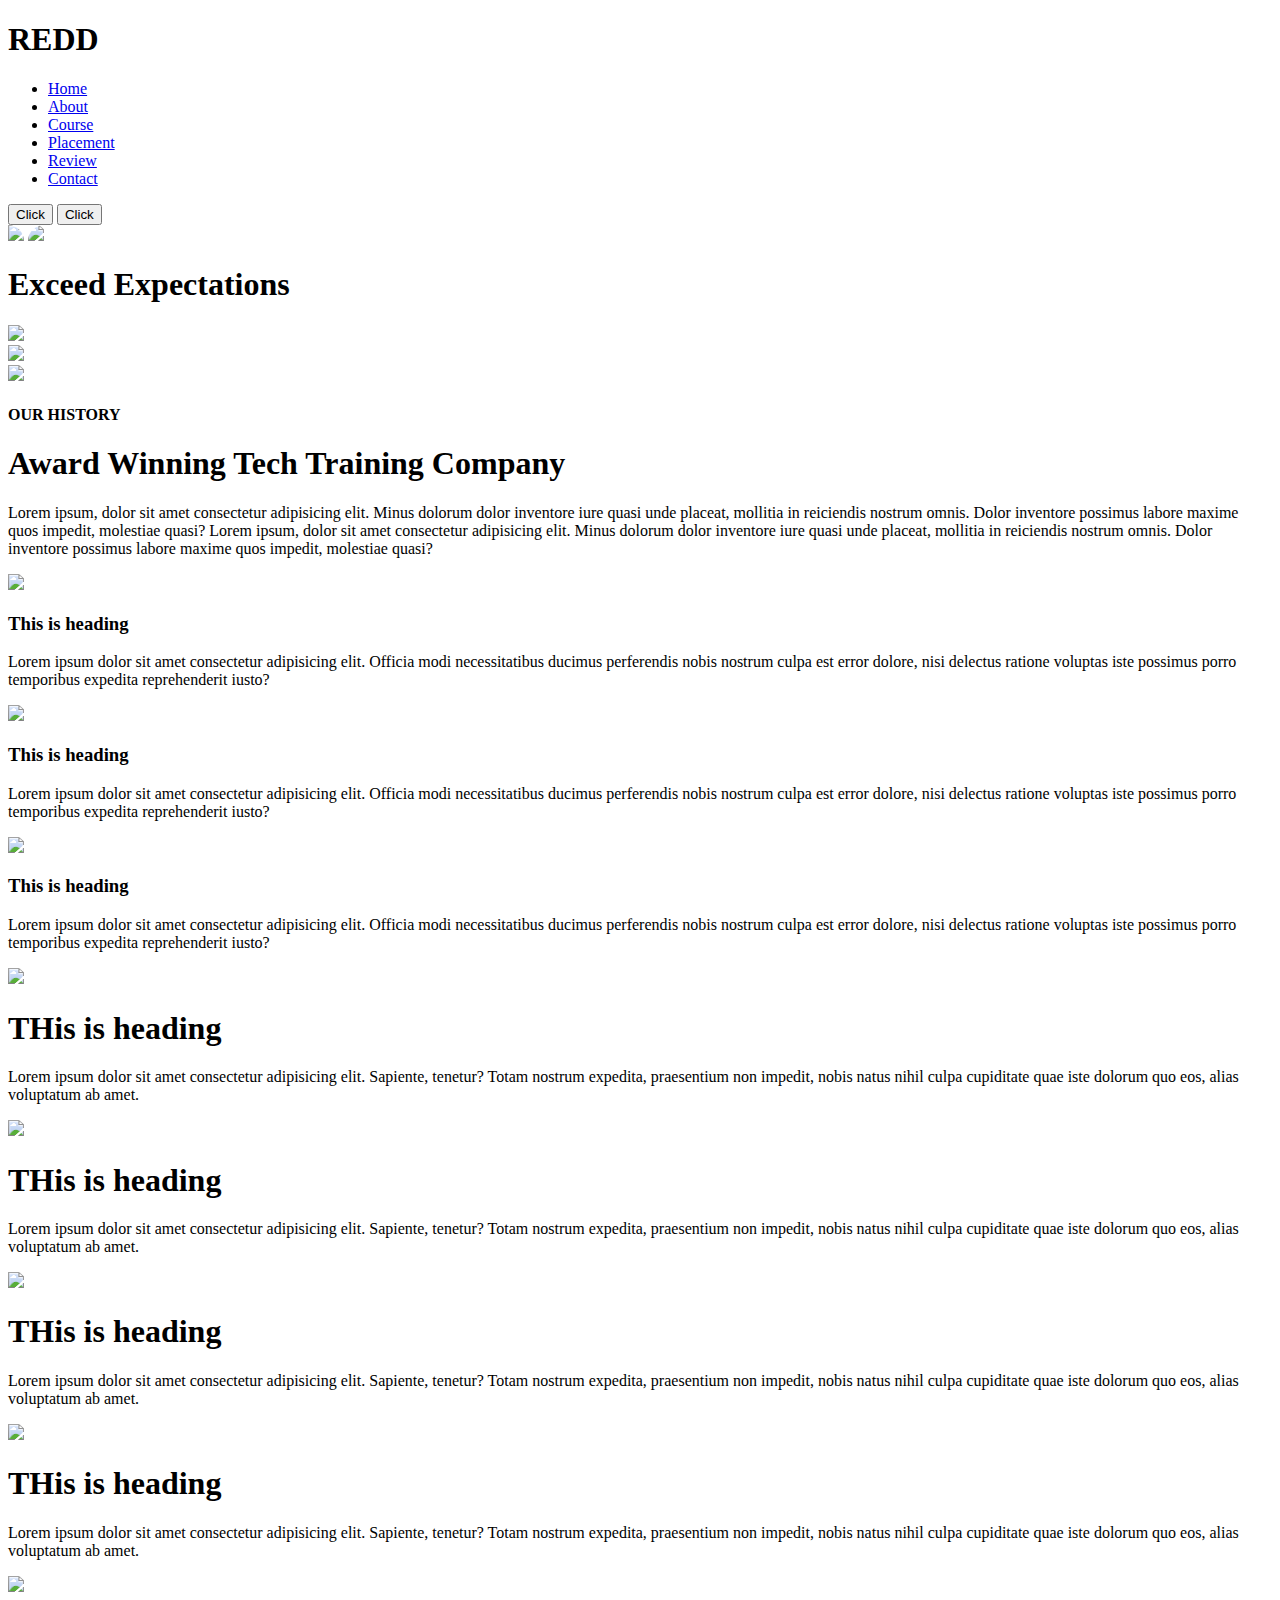
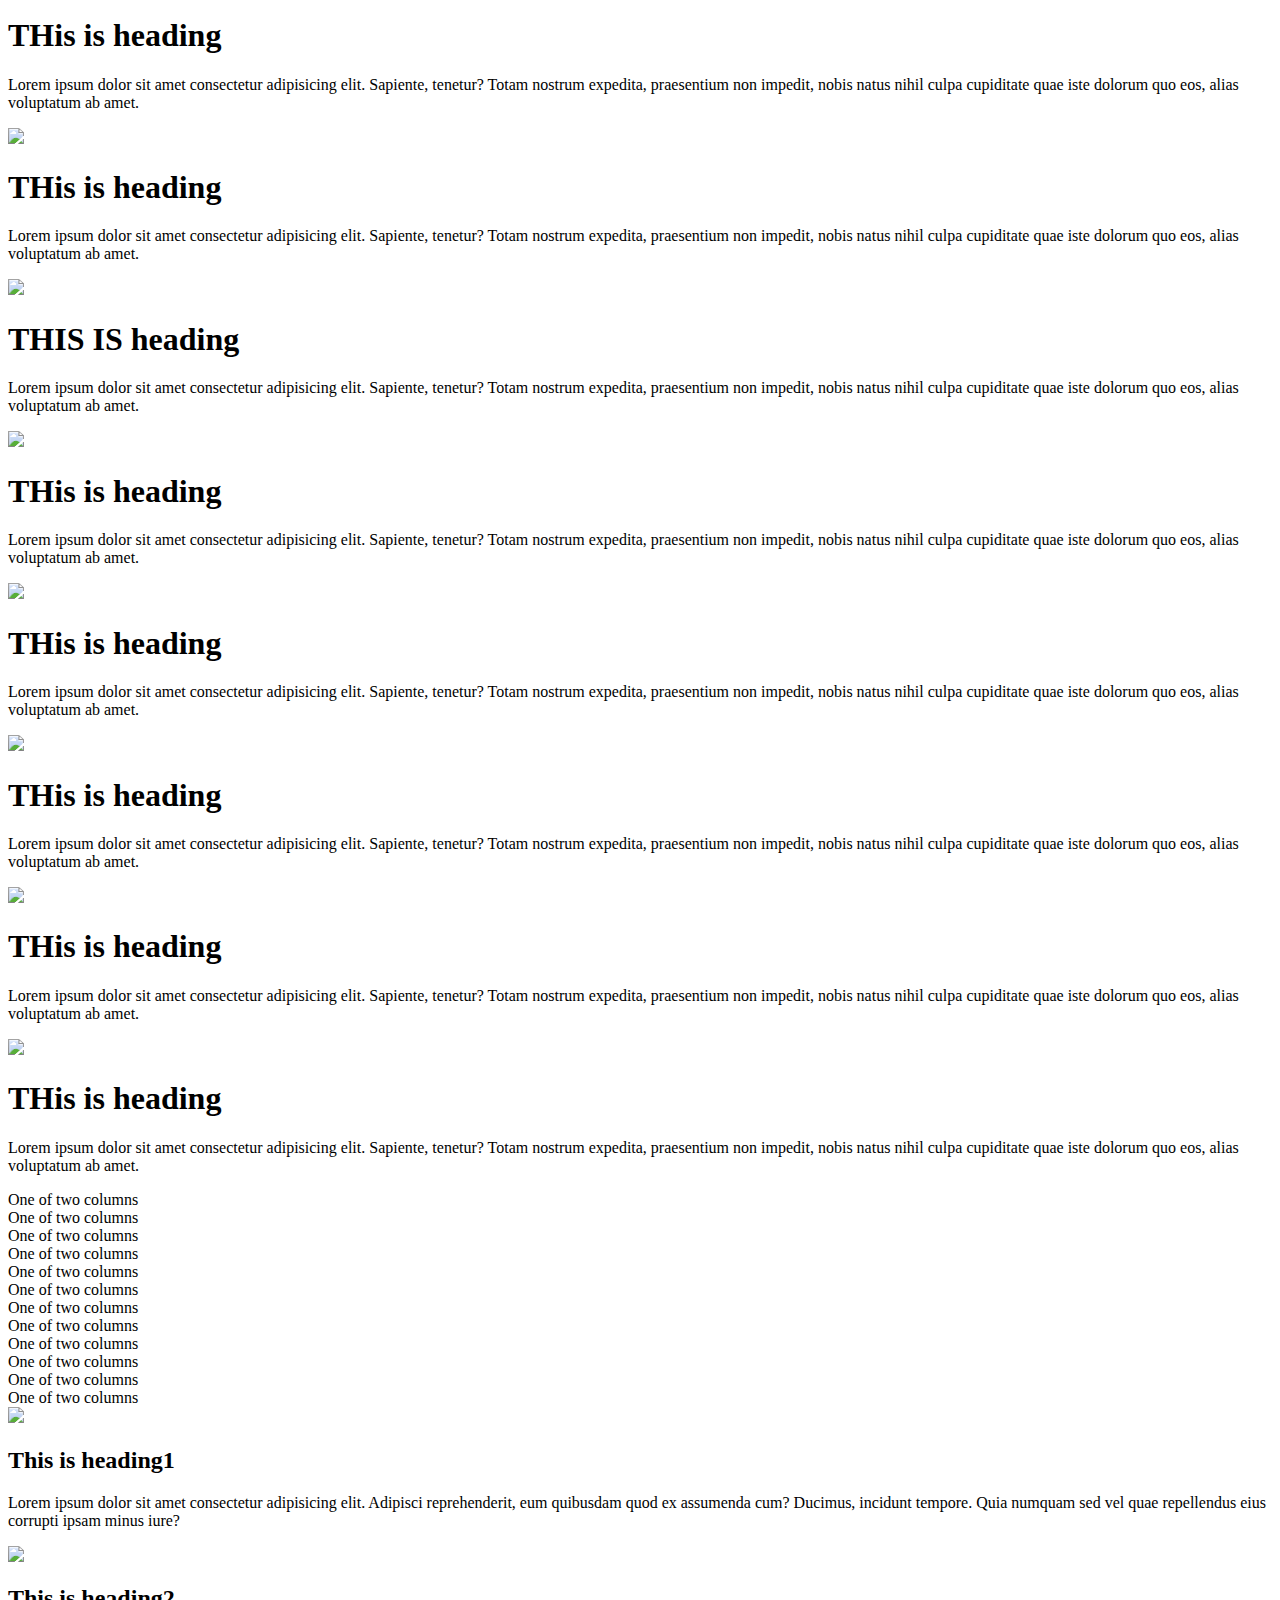
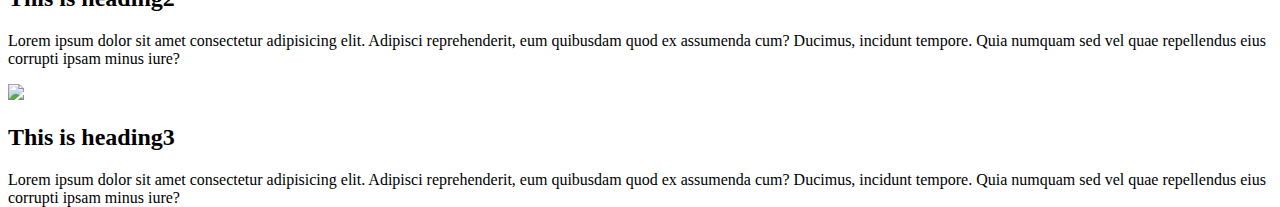
==== index.html @ 3a646576 "Add files via upload" ====
<!DOCTYPE html>
<html lang="en">

<head>
    <meta charset="UTF-8">
    <meta name="viewport" content="width=device-width, initial-scale=1.0">
    <title>REDTech</title>
    <link rel="stylesheet" href="style.css">
    <!-- Bootstrap CSS -->
    <link href="https://cdn.jsdelivr.net/npm/bootstrap@5.3.2/dist/css/bootstrap.min.css" rel="stylesheet"
        integrity="sha384-T3c6CoIi6uLrA9TneNEoa7RxnatzjcDSCmG1MXxSR1GAsXEV/Dwwykc2MPK8M2HN" crossorigin="anonymous">
    <!-- Custom CSS -->

</head>

<body>

    <header class="container">
        <div class="row text-center">
            <div class="col-3 logo">
                <h1>REDD</h1>
            </div>


            <nav class="col-6 navbar align-items-center d-flex">
                <ul>
                    <li class="list"><a href="#home">Home</a></li>
                    <li class="list"><a href="#about">About</a></li>
                    <li class="list"><a href="#course">Course</a></li>
                    <li class="list"><a href="#placement">Placement</a></li>
                    <li class="list"><a href="#review">Review</a></li>
                    <li class="list"><a href="#contact">Contact</a></li>

                </ul>
            </nav>
            <div class="col-3 btn">
                <button>Click</button>
                <button>Click</button>
            </div>
        </div>
    </header>


    <section class="container banner">

        <img src="Images/red.webp" style="border-top-right-radius: 50px;">

        <img src="Images/black.webp" style="border-top-left-radius:50px;">
        <h1>Exceed Expectations</h1>

        <img src="Images/boy-removebg-preview (1).png" class="front" style="height:300px;">


    </section>

    <section class="container history">

        <div class="award">
            <img src="images\sec2.webp">

        </div>

        <div class="award_img">
            <img src="images/sec2a.webp">
        </div>

        <div class="award_a">
            <h4>OUR HISTORY</h4>
            <h1>Award Winning Tech Training Company</h1>
            <p>Lorem ipsum, dolor sit amet consectetur adipisicing elit.
                Minus dolorum dolor inventore iure quasi unde placeat,
                mollitia in reiciendis nostrum omnis. Dolor inventore possimus
                labore maxime quos impedit, molestiae quasi?
                Lorem ipsum, dolor sit amet consectetur adipisicing elit.
                Minus dolorum dolor inventore iure quasi unde placeat,
                mollitia in reiciendis nostrum omnis. Dolor inventore possimus
                labore maxime quos impedit, molestiae quasi?</p>


        </div>

    </section>



    <section class="container services">
        <div class="row gx-5">
            <div class="col">
                <div class=" p-3 border cards">
                    <img src="images\banner1.webp">
                    <h3>This is heading</h3>
                    <p>Lorem ipsum dolor sit amet consectetur adipisicing elit. Officia modi necessitatibus ducimus
                        perferendis nobis nostrum culpa est error dolore, nisi delectus ratione voluptas iste possimus
                        porro temporibus expedita reprehenderit iusto?</p>

                </div>
            </div>
            <div class="col">
                <div class=" p-3 border cards">
                    <img src="images\banner1.webp">
                    <h3>This is heading</h3>
                    <p>Lorem ipsum dolor sit amet consectetur adipisicing elit. Officia modi necessitatibus ducimus
                        perferendis nobis nostrum culpa est error dolore, nisi delectus ratione voluptas iste possimus
                        porro temporibus expedita reprehenderit iusto?</p>

                </div>
            </div>
            <div class="col">
                <div class=" p-3 border cards">
                    <img src="images\banner1.webp">
                    <h3>This is heading</h3>
                    <p>Lorem ipsum dolor sit amet consectetur adipisicing elit.
                         Officia modi necessitatibus ducimus
                        perferendis nobis nostrum culpa est error dolore, nisi delectus ratione voluptas iste possimus
                        porro temporibus expedita reprehenderit iusto?</p>

                </div>
            </div>

            <!-- <div class="col-3 card">
            <img src="images\banner1.webp">
            <h3>This is heading</h3>
            <p>Lorem ipsum dolor sit amet consectetur adipisicing elit. Officia modi necessitatibus ducimus perferendis nobis nostrum culpa est error dolore, nisi delectus ratione voluptas iste possimus porro temporibus expedita reprehenderit iusto?</p>
        </div> -->

        </div>
    </section>


    <section class="container-fluid features">


    </section>




    <section id="cards" class="container d-flex align-items-center">

        <!-- col-sm-12 -->

        <div class="row">
            <div class="card col-12 col-xs-12 col-sm-12 col-md-4 col-lg-3 col-xl-2 col-xxl-1">
                <img src="images/banner1.webp">
                <h1>THis is heading</h1>
                <p>Lorem ipsum dolor sit amet consectetur adipisicing elit. Sapiente, tenetur? Totam nostrum expedita,
                    praesentium non impedit, nobis natus nihil culpa cupiditate quae iste dolorum quo eos, alias
                    voluptatum ab amet.</p>
            </div>

            <div class="card col-12 col-xs-12 col-sm-12 col-md-4 col-lg-3 col-xl-2 col-xxl-1">
                <img src="images\banner1.webp">
                <h1>THis is heading</h1>
                <p>Lorem ipsum dolor sit amet consectetur adipisicing elit. Sapiente, tenetur? Totam nostrum expedita,
                    praesentium non impedit, nobis natus nihil culpa cupiditate quae iste dolorum quo eos, alias
                    voluptatum ab amet.</p>
            </div>
            <div class="card col-12 col-xs-12 col-sm-12 col-md-4 col-lg-3 col-xl-2 col-xxl-1">
                <img src="images\banner1.webp">
                <h1>THis is heading</h1>
                <p>Lorem ipsum dolor sit amet consectetur adipisicing elit. Sapiente, tenetur? Totam nostrum expedita,
                    praesentium non impedit, nobis natus nihil culpa cupiditate quae iste dolorum quo eos, alias
                    voluptatum ab amet.</p>
            </div>
            <div class="card col-12 col-xs-12 col-sm-12 col-md-4 col-lg-3 col-xl-2 col-xxl-1">
                <img src="images\banner1.webp">
                <h1>THis is heading</h1>
                <p>Lorem ipsum dolor sit amet consectetur adipisicing elit. Sapiente, tenetur? Totam nostrum expedita,
                    praesentium non impedit, nobis natus nihil culpa cupiditate quae iste dolorum quo eos, alias
                    voluptatum ab amet.</p>
            </div>
            <div class="card col-12 col-xs-12 col-sm-12 col-md-4 col-lg-3 col-xl-2 col-xxl-1">
                <img src="images\banner1.webp">
                <h1>THis is heading</h1>
                <p>Lorem ipsum dolor sit amet consectetur adipisicing elit. Sapiente, tenetur? Totam nostrum expedita,
                    praesentium non impedit, nobis natus nihil culpa cupiditate quae iste dolorum quo eos, alias
                    voluptatum ab amet.</p>
            </div>
            <div class="card col-12 col-xs-12 col-sm-12 col-md-4 col-lg-3 col-xl-2 col-xxl-1">
                <img src="images\banner1.webp">
                <h1>THis is heading</h1>
                <p>Lorem ipsum dolor sit amet consectetur adipisicing elit. Sapiente, tenetur? Totam nostrum expedita,
                    praesentium non impedit, nobis natus nihil culpa cupiditate quae iste dolorum quo eos, alias
                    voluptatum ab amet.</p>
            </div>


            <!-- col-sm-6 -->

            <div class="card col-3 col-xs-12 col-sm-6 col-md-4 col-lg-3 col-xl-2 col-xxl-1">
                <img src="images\banner1.webp">
                <h1>THIS IS heading</h1>
                <p>Lorem ipsum dolor sit amet consectetur adipisicing elit. Sapiente, tenetur? Totam nostrum expedita,
                    praesentium non impedit, nobis natus nihil culpa cupiditate quae iste dolorum quo eos, alias
                    voluptatum ab amet.</p>
            </div>
            <div class="card col-3 col-xs-12 col-sm-6 col-md-4 col-lg-3 col-xl-2 col-xxl-1">
                <img src="images\banner1.webp">
                <h1>THis is heading</h1>
                <p>Lorem ipsum dolor sit amet consectetur adipisicing elit. Sapiente, tenetur? Totam nostrum expedita,
                    praesentium non impedit, nobis natus nihil culpa cupiditate quae iste dolorum quo eos, alias
                    voluptatum ab amet.</p>
            </div>
            <div class="card col-3 col-xs-12 col-sm-6 col-md-4 col-lg-3 col-xl-2 col-xxl-1">
                <img src="images\banner1.webp">
                <h1>THis is heading</h1>
                <p>Lorem ipsum dolor sit amet consectetur adipisicing elit. Sapiente, tenetur? Totam nostrum expedita,
                    praesentium non impedit, nobis natus nihil culpa cupiditate quae iste dolorum quo eos, alias
                    voluptatum ab amet.</p>
            </div>
            <div class="card col-3 col-xs-12 col-sm-6 col-md-4 col-lg-3 col-xl-2 col-xxl-1">
                <img src="images\banner1.webp">
                <h1>THis is heading</h1>
                <p>Lorem ipsum dolor sit amet consectetur adipisicing elit. Sapiente, tenetur? Totam nostrum expedita,
                    praesentium non impedit, nobis natus nihil culpa cupiditate quae iste dolorum quo eos, alias
                    voluptatum ab amet.</p>
            </div>
            <div class="card col-3 col-xs-12 col-sm-6 col-md-4 col-lg-3 col-xl-2 col-xxl-1">
                <img src="images\banner1.webp">
                <h1>THis is heading</h1>
                <p>Lorem ipsum dolor sit amet consectetur adipisicing elit. Sapiente, tenetur? Totam nostrum expedita,
                    praesentium non impedit, nobis natus nihil culpa cupiditate quae iste dolorum quo eos, alias
                    voluptatum ab amet.</p>
            </div>
            <div class="card col-3 col-xs-12 col-sm-6 col-md-4 col-lg-3 col-xl-2 col-xxl-1">
                <img src="images\banner1.webp">
                <h1>THis is heading</h1>
                <p>Lorem ipsum dolor sit amet consectetur adipisicing elit. Sapiente, tenetur? Totam nostrum expedita,
                    praesentium non impedit, nobis natus nihil culpa cupiditate quae iste dolorum quo eos, alias
                    voluptatum ab amet.</p>
            </div>


        </div>
    </section>

    <section class="container colls">

        <div class="container text-center">
            <div class="row justify-content-between ">
                <div class="col-4 border-circle col1">
                    One of two columns
                </div>
                <div class="col-4">
                    One of two columns
                </div>
            </div>
            <div class="row justify-content-around">
                <div class="col-4">
                    One of two columns
                </div>
                <div class="col-4">
                    One of two columns
                </div>
            </div>
            <div class="row justify-content-between">
                <div class="col-4">
                    One of two columns
                </div>
                <div class="col-4">
                    One of two columns
                </div>
            </div>
            <div class="row justify-content-around">
                <div class="col-4">
                    One of two columns
                </div>
                <div class="col-4">
                    One of two columns
                </div>
            </div>
            <div class="row justify-content-between">
                <div class="col-4">
                    One of two columns
                </div>
                <div class="col-4">
                    One of two columns
                </div>
            </div>
            <div class="row justify-content-evenly">
                <div class="col-4">
                    One of two columns
                </div>
                <div class="col-4">
                    One of two columns
                </div>
               
            </div>
        </div>

    </section>

    <section style="height: 200px;">

        <div class="container-fluid  text-white">
          <div class="row text-center ">
            <div class="col border rounded p-2 m-2 bg-dark">
              <img src="images\sec2.webp" width="100%" class="rounded-pill">
              <h2>This is heading1</h2>
              <p>Lorem ipsum dolor sit amet consectetur adipisicing elit. Adipisci reprehenderit, 
                eum quibusdam quod ex assumenda cum? Ducimus, incidunt tempore. 
                Quia numquam sed vel quae repellendus eius corrupti ipsam minus iure?</p>
            </div>
    
            <div class="col border rounded p-2 m-2 bg-dark">
              <img src="images\sec2.webp" width="100%" class="rounded-pill">
              <h2>This is heading2</h2>
              <p>Lorem ipsum dolor sit amet consectetur adipisicing elit. Adipisci reprehenderit,
                eum quibusdam quod ex assumenda cum? Ducimus, incidunt tempore. 
                Quia numquam sed vel quae repellendus eius corrupti ipsam minus iure?</p>
            </div>
    
            <div class="col border rounded p-2 m-2 bg-dark">
              <img src="images\sec2.webp" width="100%" class="rounded-pill">
              <h2  class="">This is heading3</h2>
              <p>Lorem ipsum dolor sit amet consectetur adipisicing elit. Adipisci reprehenderit, 
                eum quibusdam quod ex assumenda cum? Ducimus, incidunt tempore. 
                Quia numquam sed vel quae repellendus eius corrupti ipsam minus iure?</p>
            </div>
            
          </div>
    
        </div>
    
      </section>
    

    <!-- <section class="container">
        <div class="row test gX-2 gy-3">



        <div class="card col-3 col-xs-12 col-sm-6 col-md-4 col-lg-3 col-xl-2 col-xxl-1"></div>
        <div class="card col-3  col-xs-12 col-sm-6 col-md-4 col-lg-3 col-xl-2 col-xxl-1"></div>
        <div class="card col-3  col-xs-12 col-sm-6 col-md-4 col-lg-3 col-xl-2 col-xxl-1"></div>
        <div class="card col-3  col-xs-12 col-sm-6 col-md-4 col-lg-3 col-xl-2 col-xxl-1"></div>
        <div class="card col-3  col-xs-12 col-sm-6 col-md-4 col-lg-3 col-xl-2 col-xxl-1"></div>
        <div class="card col-3  col-xs-12 col-sm-6 col-md-4 col-lg-3 col-xl-2 col-xxl-1"></div>
        <div class="card col-3  col-xs-12 col-sm-6 col-md-4 col-lg-3 col-xl-2 col-xxl-1"></div>
        <div class="card col-3  col-xs-12 col-sm-6 col-md-4 col-lg-3 col-xl-2 col-xxl-1"></div>
        <div class="card col-3  col-xs-12 col-sm-6 col-md-4 col-lg-3 col-xl-2 col-xxl-1"></div>
        <div class="card col-3  col-xs-12 col-sm-6 col-md-4 col-lg-3 col-xl-2 col-xxl-1"></div>
        <div class="card col-3  col-xs-12 col-sm-6 col-md-4 col-lg-3 col-xl-2 col-xxl-1"></div>
        <div class="card col-3  col-xs-12 col-sm-6 col-md-4 col-lg-3 col-xl-2 col-xxl-1"></div>

    </div>

    </section> -->
























    <!-- START:::script tag for bootstrap -->

    <script src="https://cdn.jsdelivr.net/npm/bootstrap@5.3.2/dist/js/bootstrap.bundle.min.js"
        integrity="sha384-C6RzsynM9kWDrMNeT87bh95OGNyZPhcTNXj1NW7RuBCsyN/o0jlpcV8Qyq46cDfL"
        crossorigin="anonymous"></script>
    <!-- END:::script tag for bootstrap  -->
</body>

</html>


<!-- 


    <section id="cards" class="container d-flex align-items-center">

        <div class="row">
        <div class="card col-3 col-xs-12 col-sm-12 col-md-4 col-lg-3 col-xl-2 col-xxl-1">
            <img src="images/banner1.webp">
            <h1>THis is heading</h1>
            <p>Lorem ipsum dolor sit amet consectetur adipisicing elit. Sapiente, tenetur? Totam nostrum expedita, praesentium non impedit, nobis natus nihil culpa cupiditate quae iste dolorum quo eos, alias voluptatum ab amet.</p>
        </div>

        <div class="card col-3 col-xs-12 col-sm-12 col-md-4 col-lg-3 col-xl-2 col-xxl-1">
            <img src="images\banner1.webp">
            <h1>THis is heading</h1>
            <p>Lorem ipsum dolor sit amet consectetur adipisicing elit. Sapiente, tenetur? Totam nostrum expedita, praesentium non impedit, nobis natus nihil culpa cupiditate quae iste dolorum quo eos, alias voluptatum ab amet.</p>
        </div>
        <div class="card col-3 col-xs-12 col-sm-12 col-md-4 col-lg-3 col-xl-2 col-xxl-1">
            <img src="images\banner1.webp">
            <h1>THis is heading</h1>
            <p>Lorem ipsum dolor sit amet consectetur adipisicing elit. Sapiente, tenetur? Totam nostrum expedita, praesentium non impedit, nobis natus nihil culpa cupiditate quae iste dolorum quo eos, alias voluptatum ab amet.</p>
        </div>
        <div class="card col-3 col-xs-12 col-sm-12 col-md-4 col-lg-3 col-xl-2 col-xxl-1">
            <img src="images\banner1.webp">
            <h1>THis is heading</h1>
            <p>Lorem ipsum dolor sit amet consectetur adipisicing elit. Sapiente, tenetur? Totam nostrum expedita, praesentium non impedit, nobis natus nihil culpa cupiditate quae iste dolorum quo eos, alias voluptatum ab amet.</p>
        </div>
        <div class="card col-3 col-xs-12 col-sm-12 col-md-4 col-lg-3 col-xl-2 col-xxl-1">
            <img src="images\banner1.webp">
            <h1>THis is heading</h1>
            <p>Lorem ipsum dolor sit amet consectetur adipisicing elit. Sapiente, tenetur? Totam nostrum expedita, praesentium non impedit, nobis natus nihil culpa cupiditate quae iste dolorum quo eos, alias voluptatum ab amet.</p>
        </div>
        <div class="card col-3 col-xs-12 col-sm-12 col-md-4 col-lg-3 col-xl-2 col-xxl-1">
            <img src="images\banner1.webp">
            <h1>THis is heading</h1>
            <p>Lorem ipsum dolor sit amet consectetur adipisicing elit. Sapiente, tenetur? Totam nostrum expedita, praesentium non impedit, nobis natus nihil culpa cupiditate quae iste dolorum quo eos, alias voluptatum ab amet.</p>
        </div>
        <div class="card col-3 col-xs-12 col-sm-6 col-md-4 col-lg-3 col-xl-2 col-xxl-1">
            <img src="images\banner1.webp">
            <h1>THIS IS heading</h1>
            <p>Lorem ipsum dolor sit amet consectetur adipisicing elit. Sapiente, tenetur? Totam nostrum expedita, praesentium non impedit, nobis natus nihil culpa cupiditate quae iste dolorum quo eos, alias voluptatum ab amet.</p>
        </div>
        <div class="card col-3 col-xs-12 col-sm-6 col-md-4 col-lg-3 col-xl-2 col-xxl-1">
            <img src="images\banner1.webp">
            <h1>THis is heading</h1>
            <p>Lorem ipsum dolor sit amet consectetur adipisicing elit. Sapiente, tenetur? Totam nostrum expedita, praesentium non impedit, nobis natus nihil culpa cupiditate quae iste dolorum quo eos, alias voluptatum ab amet.</p>
        </div>
        <div class="card col-3 col-xs-12 col-sm-6 col-md-4 col-lg-3 col-xl-2 col-xxl-1">
            <img src="images\banner1.webp">
            <h1>THis is heading</h1>
            <p>Lorem ipsum dolor sit amet consectetur adipisicing elit. Sapiente, tenetur? Totam nostrum expedita, praesentium non impedit, nobis natus nihil culpa cupiditate quae iste dolorum quo eos, alias voluptatum ab amet.</p>
        </div>
        <div class="card col-3 col-xs-12 col-sm-6 col-md-4 col-lg-3 col-xl-2 col-xxl-1">
            <img src="images\banner1.webp">
            <h1>THis is heading</h1>
            <p>Lorem ipsum dolor sit amet consectetur adipisicing elit. Sapiente, tenetur? Totam nostrum expedita, praesentium non impedit, nobis natus nihil culpa cupiditate quae iste dolorum quo eos, alias voluptatum ab amet.</p>
        </div>
        <div class="card col-3 col-xs-12 col-sm-6 col-md-4 col-lg-3 col-xl-2 col-xxl-1">
            <img src="images\banner1.webp">
            <h1>THis is heading</h1>
            <p>Lorem ipsum dolor sit amet consectetur adipisicing elit. Sapiente, tenetur? Totam nostrum expedita, praesentium non impedit, nobis natus nihil culpa cupiditate quae iste dolorum quo eos, alias voluptatum ab amet.</p>
        </div>
        <div class="card col-3 col-xs-12 col-sm-6 col-md-4 col-lg-3 col-xl-2 col-xxl-1">
            <img src="images\banner1.webp">
            <h1>THis is heading</h1>
            <p>Lorem ipsum dolor sit amet consectetur adipisicing elit. Sapiente, tenetur? Totam nostrum expedita, praesentium non impedit, nobis natus nihil culpa cupiditate quae iste dolorum quo eos, alias voluptatum ab amet.</p>
        </div>


    </div>
    </section>
     -->

<!-- <header id="head" class="container d-flex align-items-center xs-col-12 sm-col-6 md-col-4 lg-col-3 xl-col-2 xxl-col-1 "> -->

<!-- <header id="head" class="container d-flex align-items-center">
        <div class="col-3 logo">logo</div>    
       -- <nav class="col-6 border">this is nav</nav> -->
<!-- <div class="col-6 navbar col-sm-3">
            <ul>
                <li class="list"><a href="#home">Home</a></li>
                <li class="list"><a href="#about">About</a></li>
                <li class="list"><a href="#course">Course</a></li>
                <li class="list"><a href="#placement">Placement</a></li>
                <li class="list"><a href="#review">Review</a></li>
                <li class="list"><a href="#contact">Contact</a></li>

            </ul>
        </div>
        <div class="col-3 border btn"><button>Click</button></div>

        </header> -->
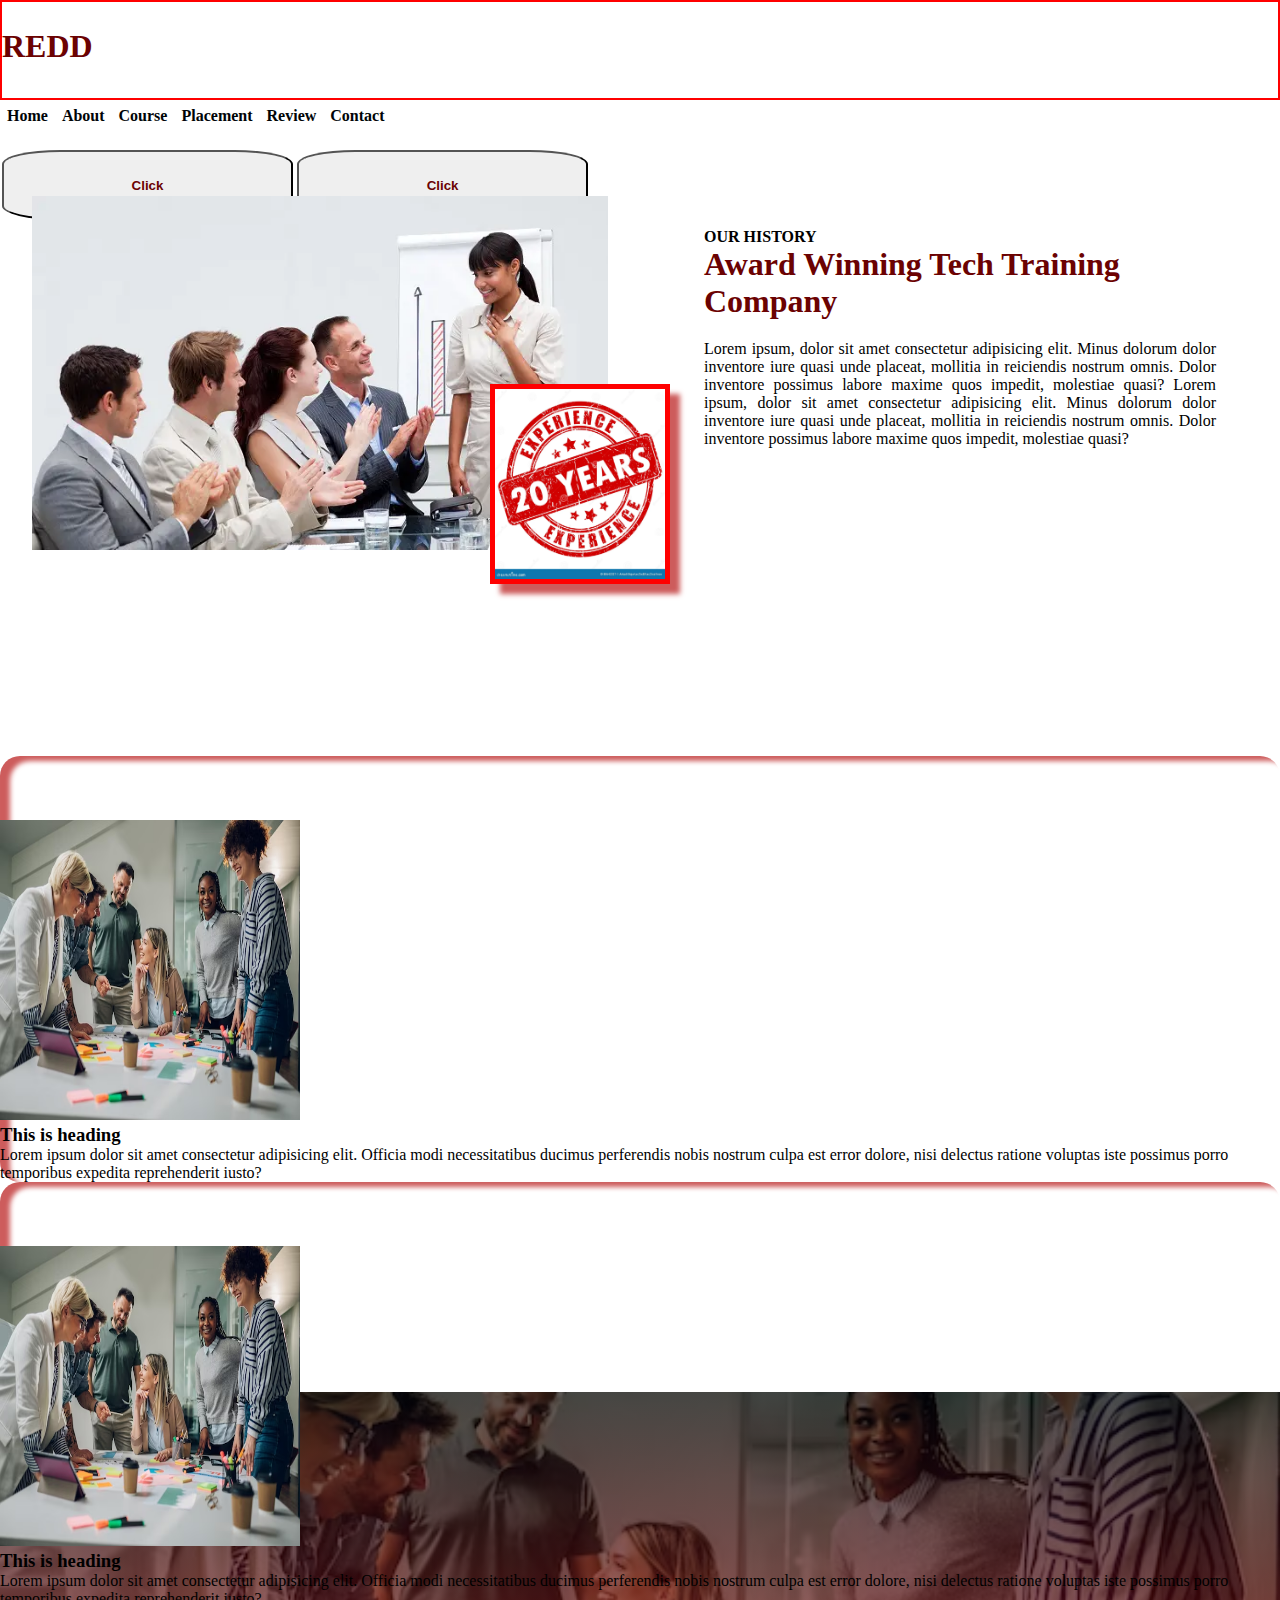
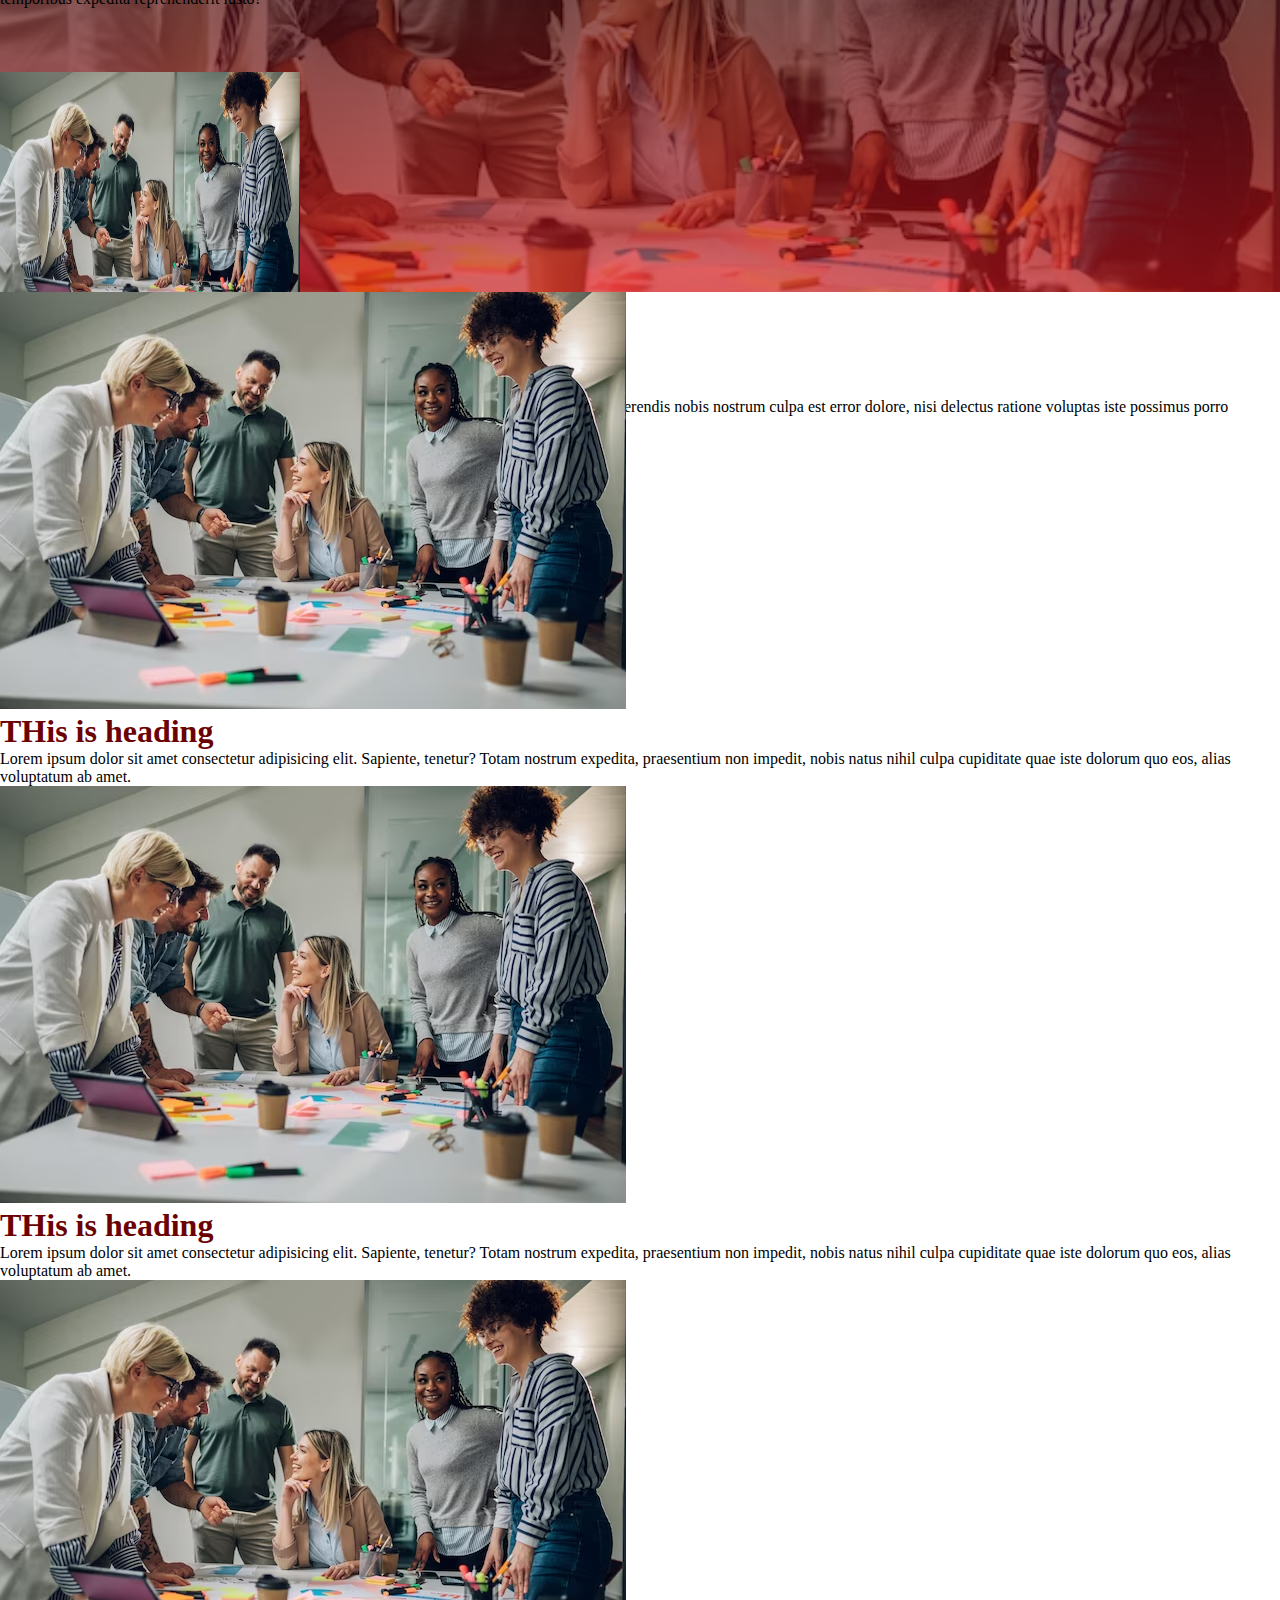
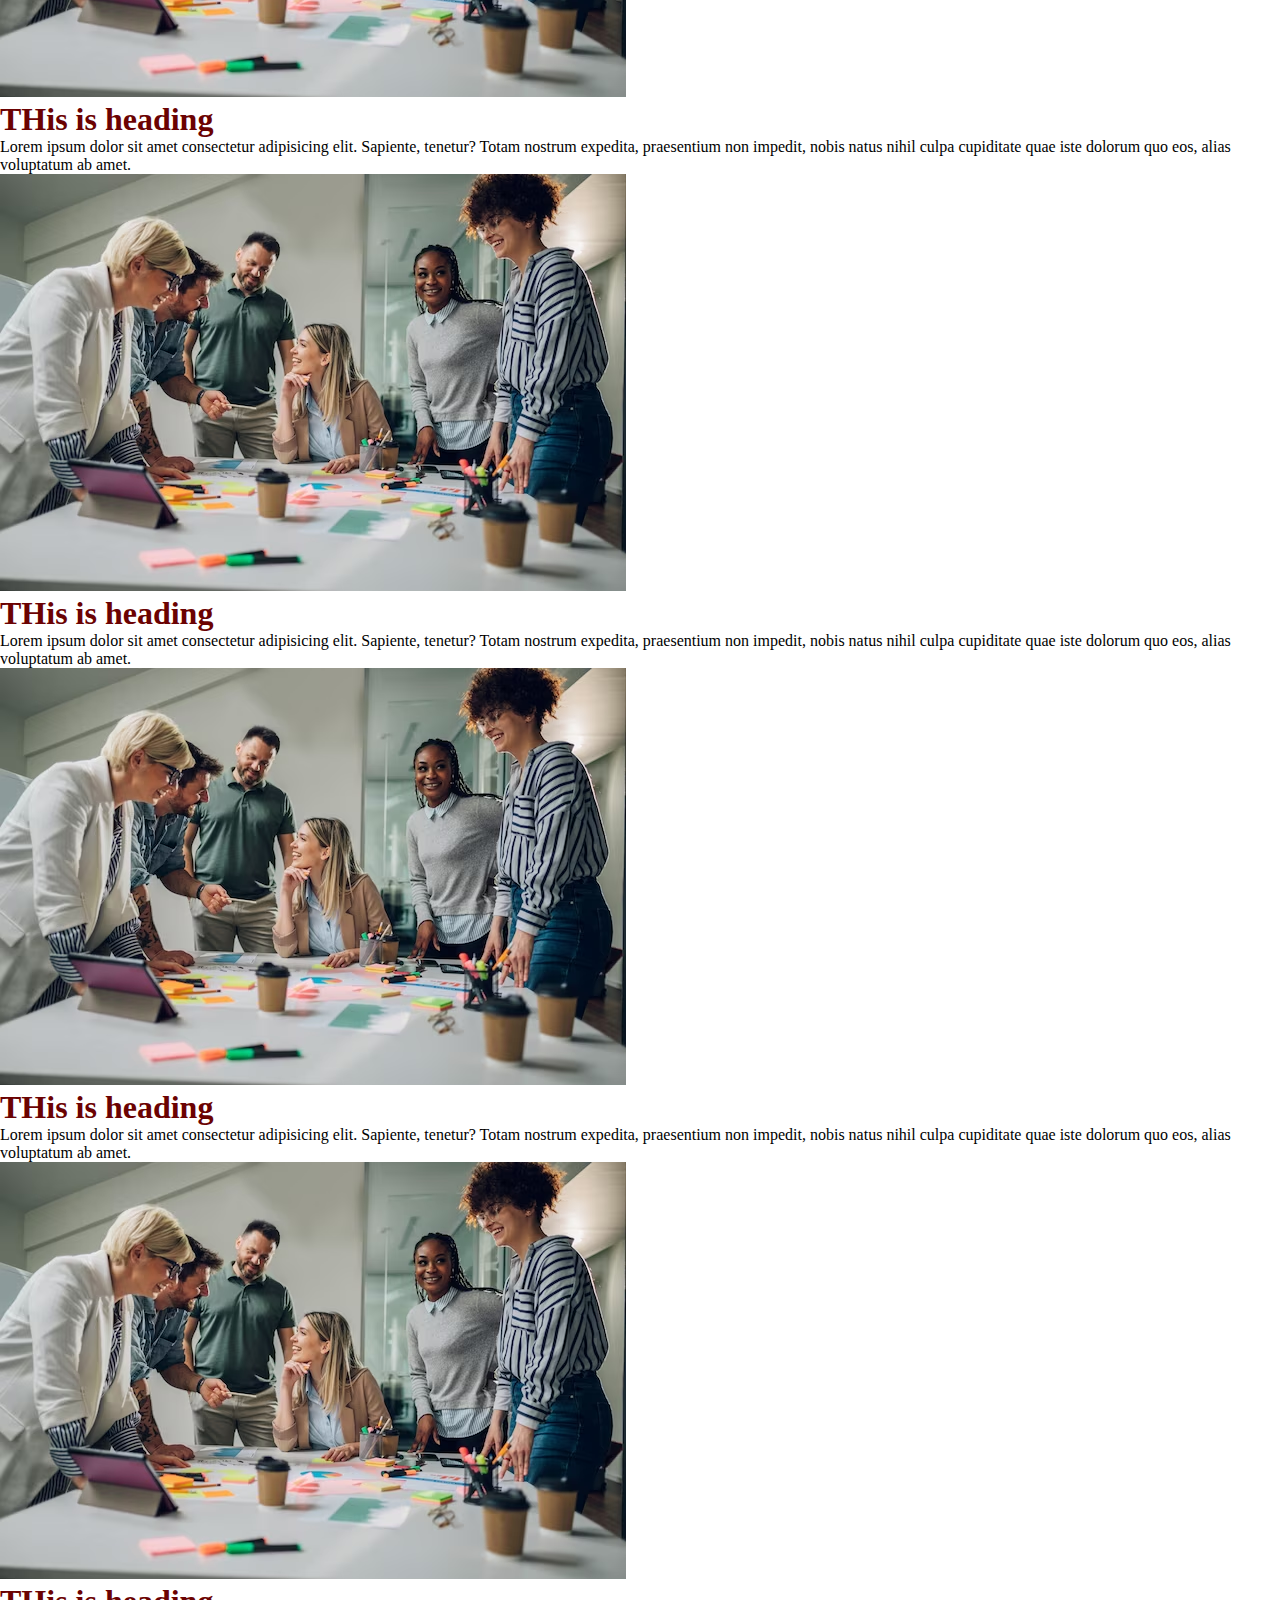
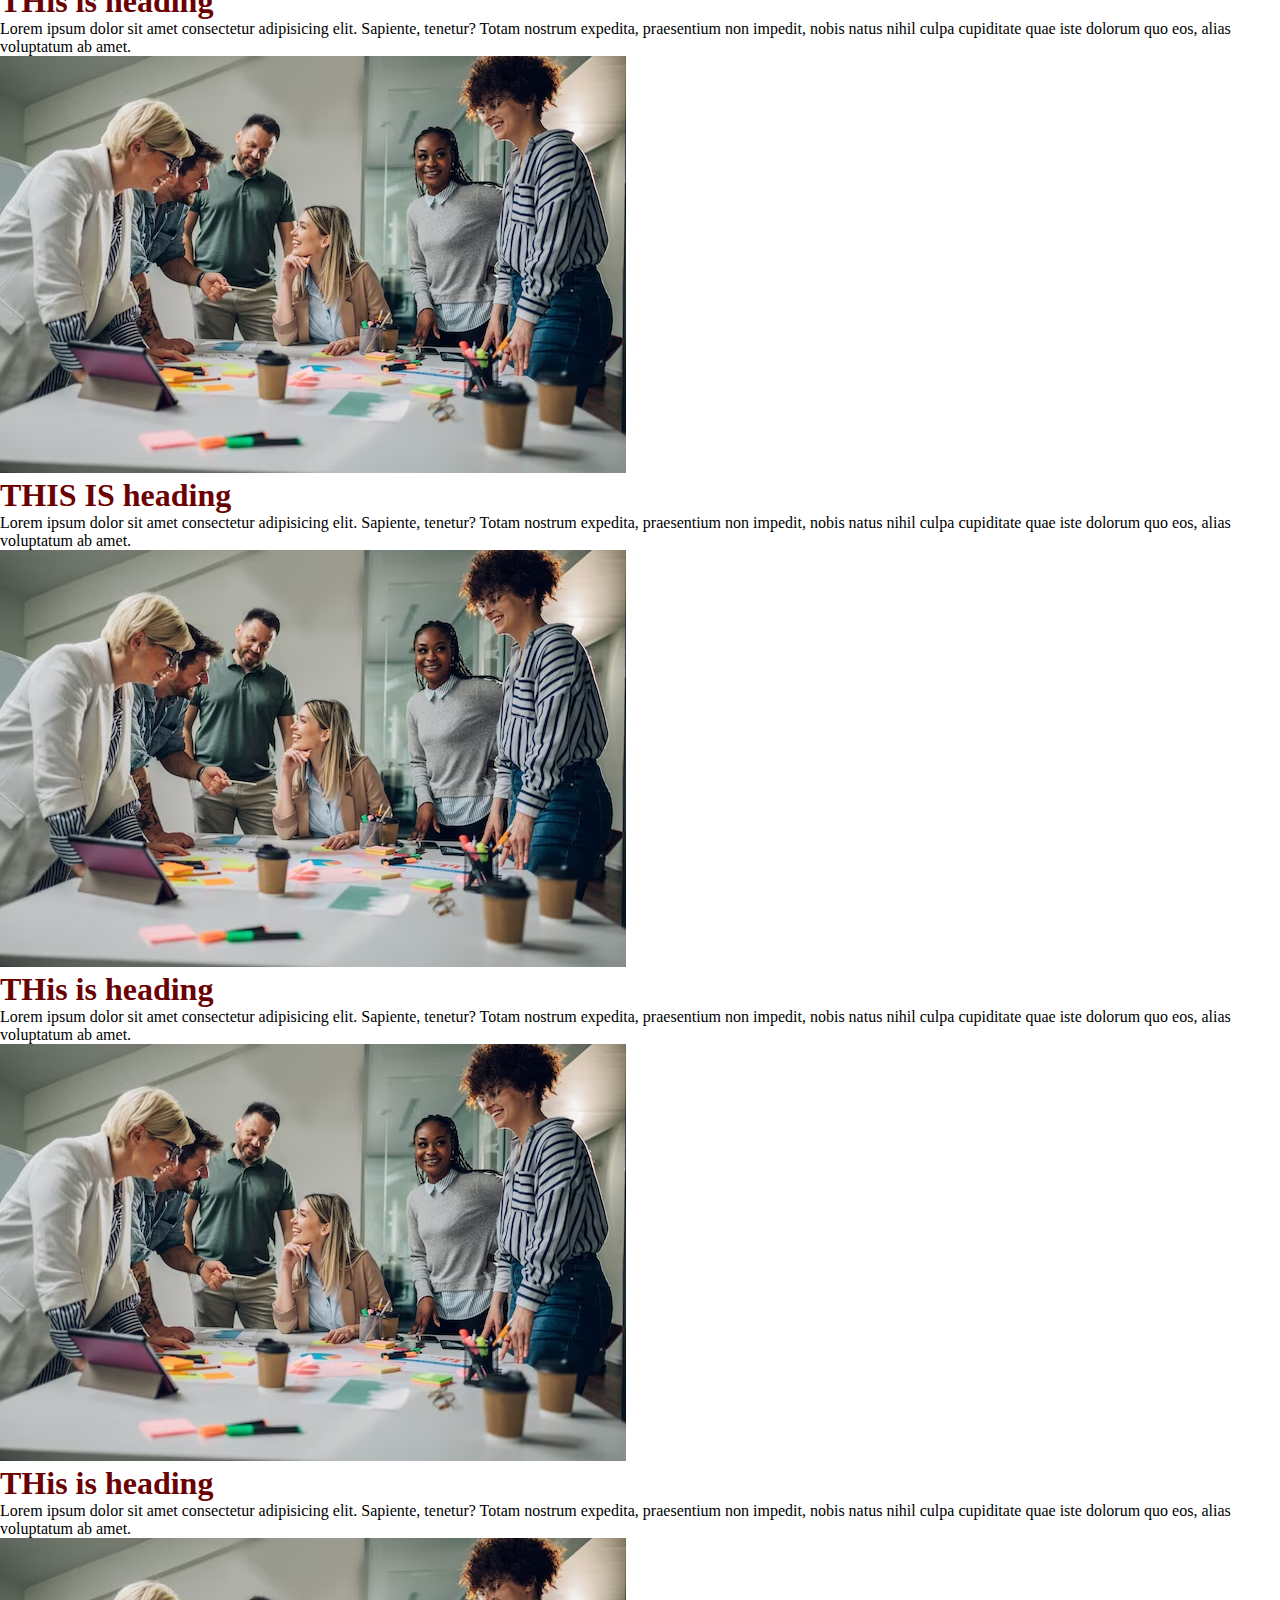
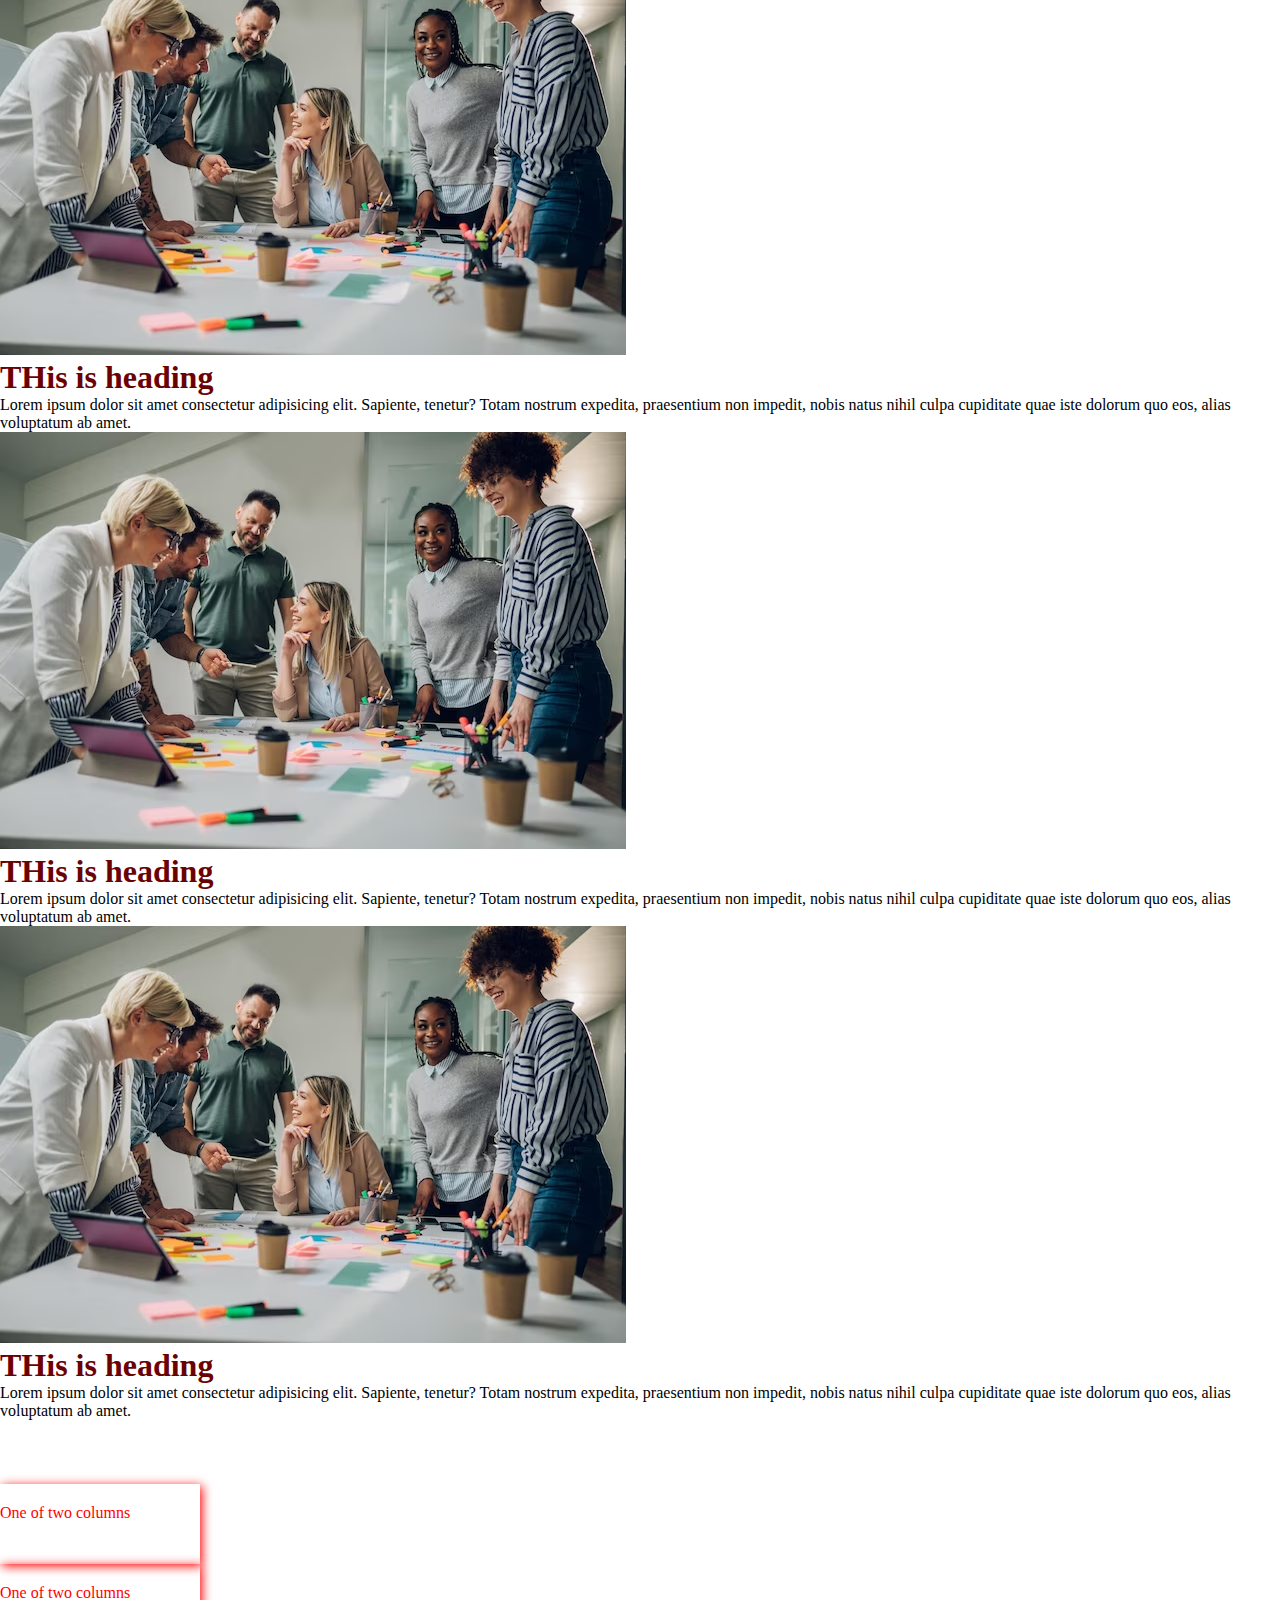
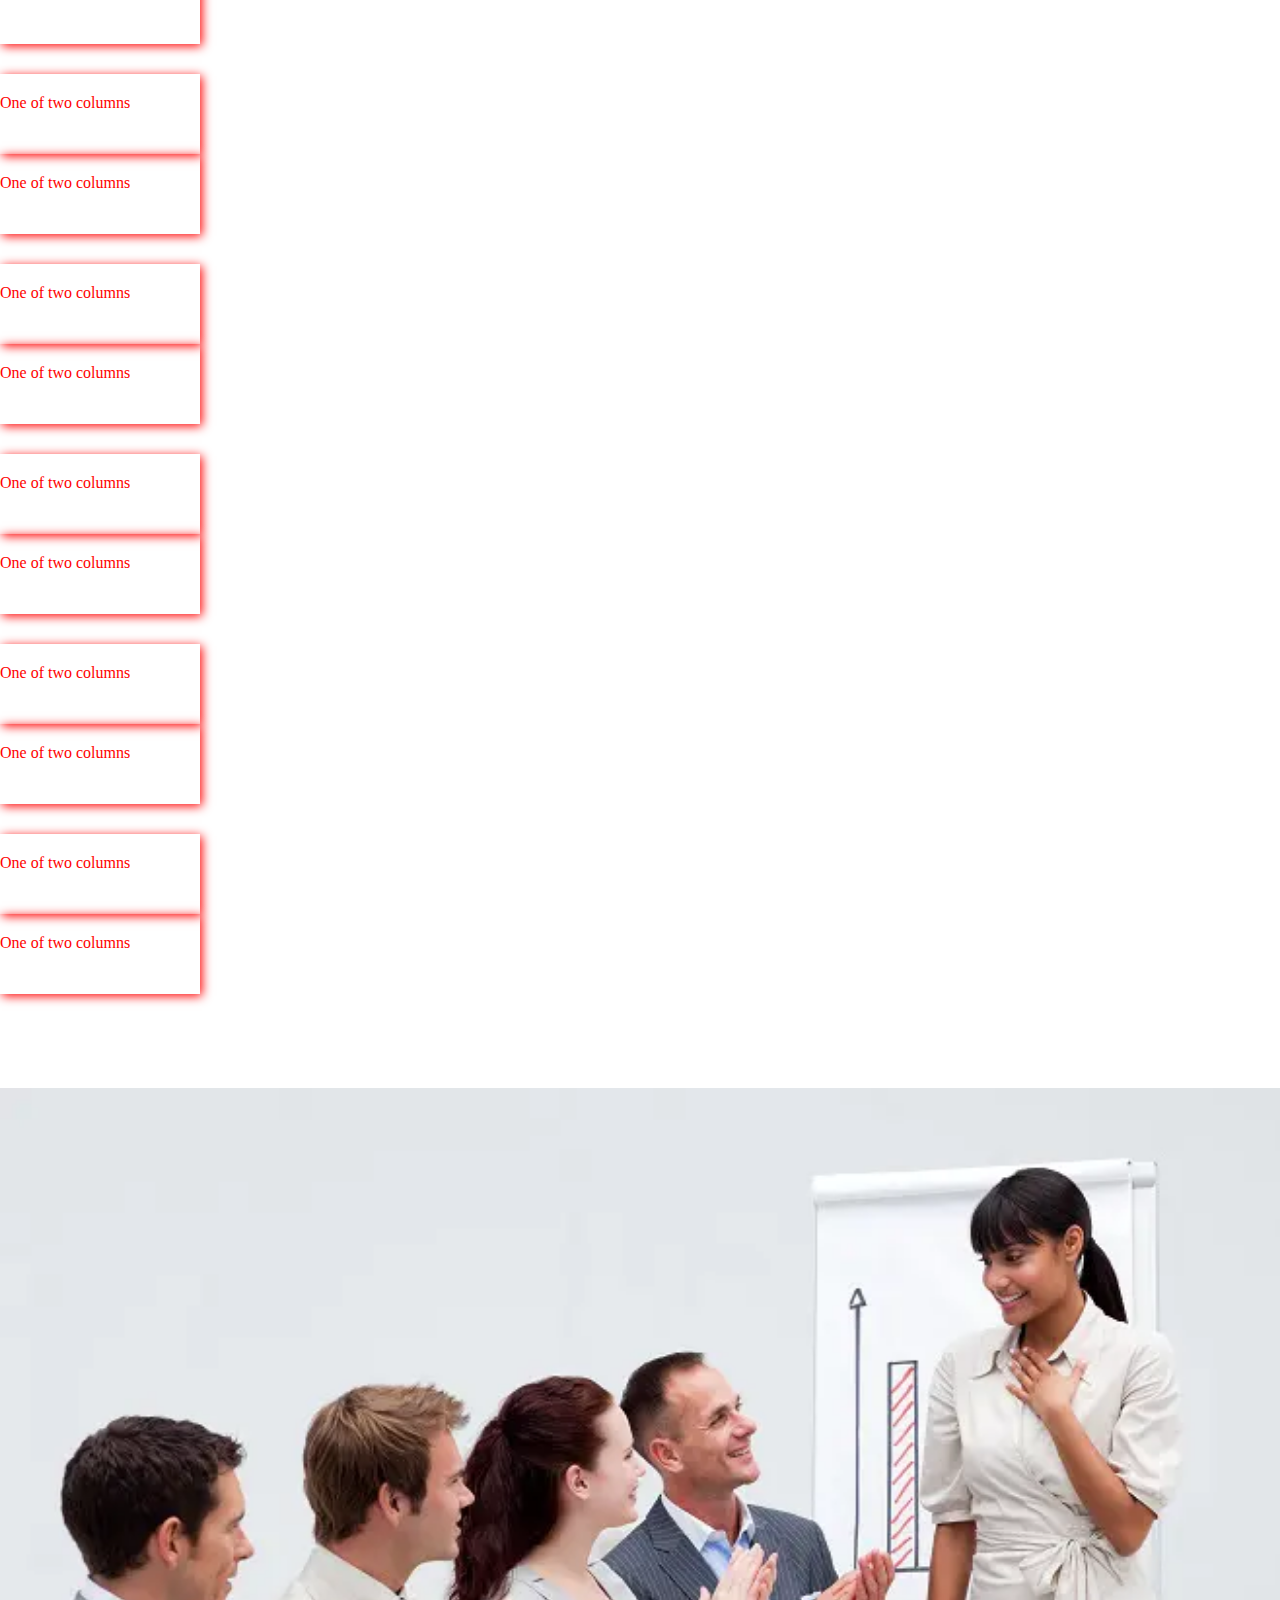
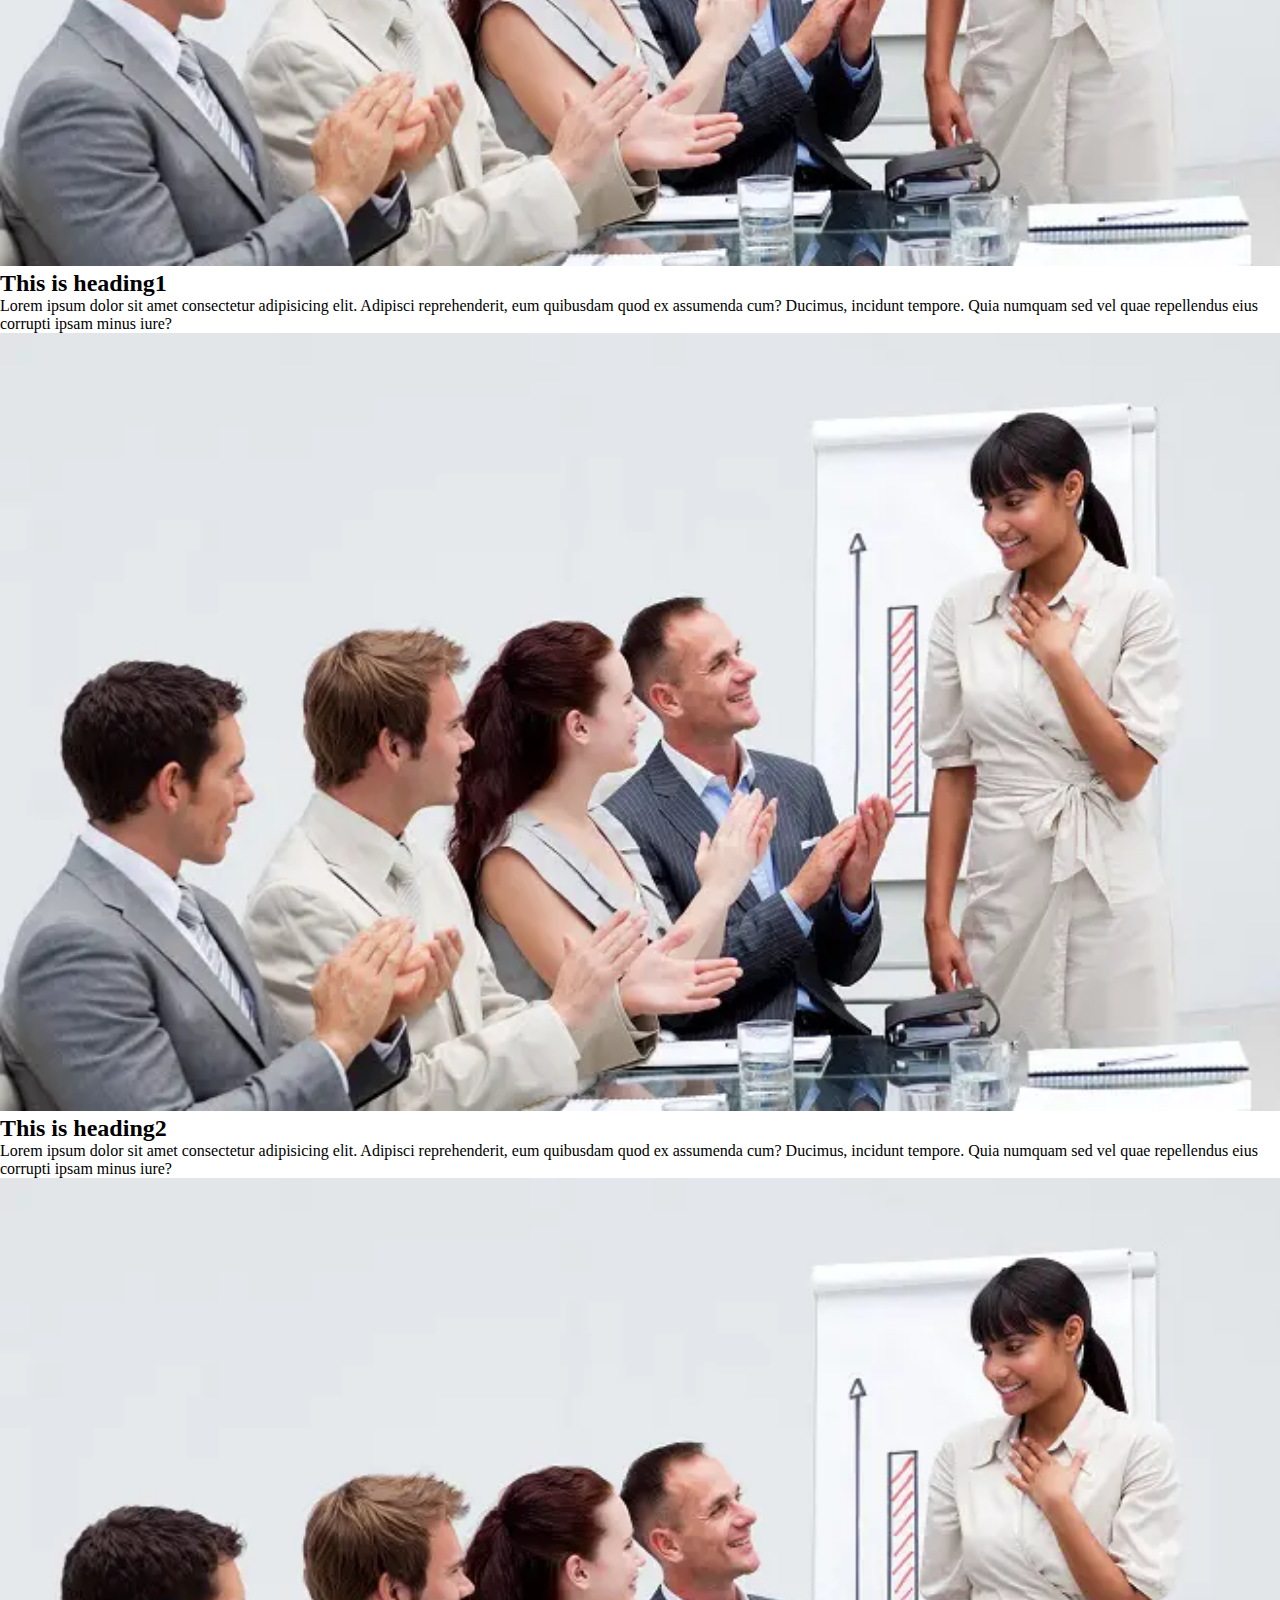
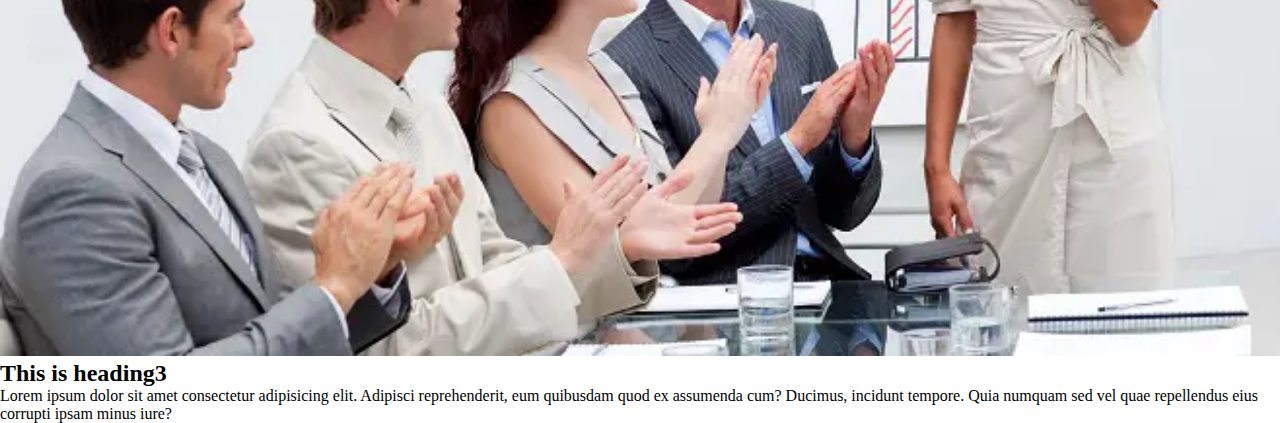
==== commit accf856e: "Update index.html" ====
--- a/index.html
+++ b/index.html
@@ -41,7 +41,7 @@
     </header>
 
 
-    <section class="container banner">
+<!--     <section class="container banner">
 
         <img src="Images/red.webp" style="border-top-right-radius: 50px;">
 
@@ -51,7 +51,7 @@
         <img src="Images/boy-removebg-preview (1).png" class="front" style="height:300px;">
 
 
-    </section>
+    </section> -->
 
     <section class="container history">
 
@@ -472,4 +472,4 @@
         </div>
         <div class="col-3 border btn"><button>Click</button></div>
 
-        </header> -->+        </header> -->
--- a/style.css
+++ b/style.css
@@ -0,0 +1,356 @@
+* {
+    margin: 0;
+    padding: 0;
+    box-sizing: border-box;
+}
+
+
+body h1 {
+    color: rgb(107, 2, 2);
+
+}
+
+header {
+    height: 100px;
+    width: 100%;
+    /* background-color: rgb(241, 195, 208); */
+
+    border: 2px solid red;
+    /* position: sticky; */
+    top: 1px;
+    z-index: 999;
+    background-color: white;
+
+
+}
+
+.logo {
+
+    height: 100px;
+    padding-top: 2%;
+
+
+}
+
+@media only screen and (max-width:600px) {
+
+    .logo {
+
+        width: 100%;
+        text-align: center;
+        padding-top: 5%;
+        font-family: cursive;
+    }
+}
+
+.navbar {
+
+    height: inherit;
+
+    justify-content: center;
+}
+
+
+.navbar {
+
+    /* background-color: aquamarine; */
+
+
+
+
+
+    /* padding-top: 10px; */
+
+}
+
+@media only screen and (max-width:600px) {
+
+    .navbar ul li {
+        display: block;
+        font-size: small;
+    }
+}
+
+.navbar ul {
+
+    list-style-type: none;
+    gap: 5%;
+    justify-content: space-around;
+
+}
+
+.navbar ul li {
+
+    display: inline-block;
+    padding: 5px;
+
+    font-size: normal;
+
+}
+
+.navbar ul li a {
+    text-decoration: none;
+    color: rgb(0, 4, 7);
+    font-weight: 700;
+
+
+}
+
+.navbar ul li:hover {
+    border-bottom: 1px solid rgb(8, 8, 8);
+    padding-bottom: 1px;
+    border-radius: 50%;
+    /* transform: rotate(30deg, 40deg); */
+    transition: 0.8s ease all;
+
+}
+
+.btn {
+
+    margin-top: 10px;
+
+}
+
+.btn button {
+
+    height: inherit;
+
+    padding: 2% 10%;
+    margin-top: 10px;
+    border-radius: 20%;
+    color: rgb(107, 2, 2);
+    font-weight: 600;
+
+}
+
+
+
+.banner {
+
+
+    height: auto;
+    display: flex;
+
+
+
+}
+
+.banner img {
+
+    width: 50%;
+    height: 500px;
+
+}
+
+.banner h1 {
+
+    color: aliceblue;
+    font-size: 60px;
+    z-index: 999;
+    transform: translate(-700px, 100px);
+    text-align: center;
+    line-height: 50px;
+    text-transform: uppercase;
+
+}
+
+.left_img h1 {
+
+    color: black;
+    font-size: 60px;
+    z-index: 999;
+    transform: translate(-700px, 100px);
+    text-align: center;
+    line-height: 50px;
+    text-transform: uppercase;
+}
+
+.front {
+    z-index: 999;
+    transform: translate(-1100px, 200px);
+
+}
+
+.front:hover {
+
+    transform: translate3d(1rem, 2rem, 0px);
+    transition-delay: 1sec;
+}
+
+
+.services {
+
+    width: 100%;
+    height: 700px;
+    gap: 5px;
+    margin-top: 10%;
+    padding-top: 5%;
+
+}
+
+.services .cards {
+
+    border-radius: 20px;
+    box-shadow: 10px 5px 5px indianred inset;
+
+
+}
+
+.services img {
+    width: 300px;
+    height: 300px;
+
+
+    margin-top: 5%;
+
+}
+
+@media only screen and (max-width:600px) {
+
+    .services img {}
+
+}
+
+
+
+.history {
+
+    width: 100%;
+    height: 400px;
+    display: flex;
+    flex-wrap: wrap;
+    margin-top: 5%;
+}
+
+.award {
+    width: 50%;
+}
+
+.award img {
+
+    width: 100%;
+    height: 100%;
+    padding: 5%;
+    position: relative;
+
+}
+
+.award_img {}
+
+.award_img img {
+    width: 180px;
+    height: 200px;
+
+    border: 5px solid red;
+    position: absolute;
+    transform: translate(-150px, 220px);
+    box-shadow: 10px 10px 5px indianred;
+
+
+}
+
+.award_a {
+
+    width: 50%;
+
+    padding: 5%;
+
+}
+
+.award_a p {
+
+    margin-top: 20px;
+    text-align: justify;
+}
+
+.features {
+    width: 100%;
+    height: 500px;
+    background-image: linear-gradient(rgba(0, 0, 0, 0.6), rgba(218, 17, 17, 0.6)), url("images/banner1.webp");
+    background-position: center;
+    background-repeat: no-repeat;
+    background-size: cover;
+}
+
+.award_img:hover {
+
+    transform: translate(20px, -20px);
+
+}
+
+.colls {
+    width: 100%;
+    height: auto;
+    /* background-color: aquamarine; */
+    padding-top: 5%;
+    padding-bottom: 5%;
+}
+
+.colls div>div>div {
+
+    /* border: 2px double black; */
+    box-shadow: 2px 2px 10px red;
+    width: 200px;
+    height: 80px;
+    color: red;
+    padding-top: 20px;
+}
+
+.colls .row {
+
+    margin-bottom: 30px;
+}
+
+/* 
+.test{
+
+    background-color: aqua;
+    height: 100px;
+    width: 100%;
+
+}
+
+.test>div{
+    border: 1px solid black ;
+    background-color: aliceblue;
+    height: auto;
+} */
+
+/* .colls>div>div:hover{
+
+    transform: rotateX('10deg');
+} */
+
+.col1 {
+
+    /* animation-name: example;
+    animation-duration: 4s;
+    animation-iteration-count: infinite;
+    animation-direction: reverse;
+    position: relative; */
+    transition: width 2s, height 2s, transform 2s;
+    animation: example 5s linear 2s infinite alternate-reverse;
+}
+
+/* .col1:hover {
+   
+    transform: rotate(180deg);
+    
+  } */
+
+/* .col1:hover {
+
+    transform: rotate(360deg);
+    transform: translateX(200px);
+    transition-duration: 5s;
+    cursor: pointer;
+} */
+
+@keyframes example{
+
+    0%{transform: rotate(-180deg);}
+50%{transform:rotate(360deg); }
+75%{transform: translateX(200px);}
+100%{transform: rotate(-180deg);}
+  
+}